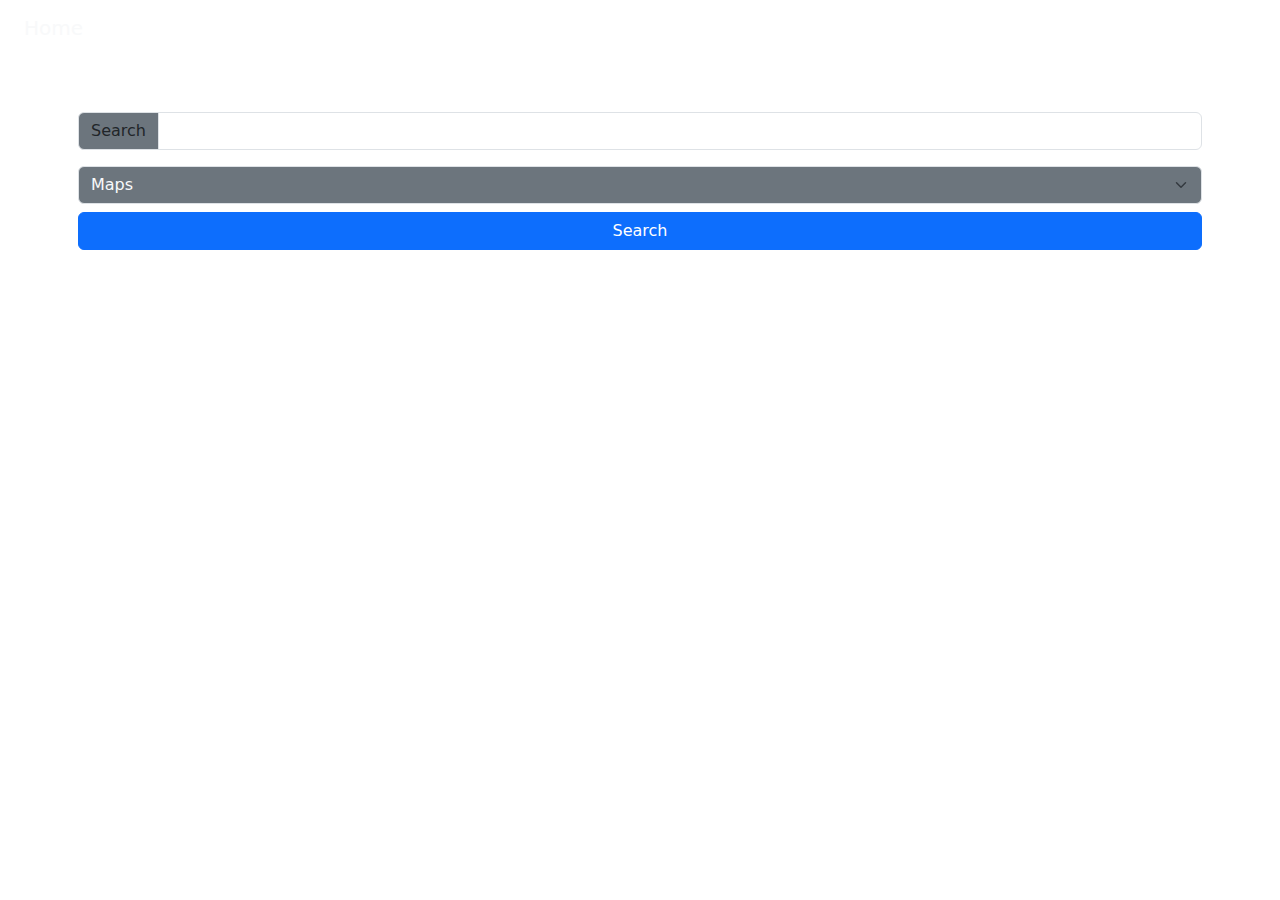
==== index.html @ 042b23d8 "bootstrap" ====
<!DOCTYPE html>
<html lang="en">
  <head>
    <meta charset="UTF-8" />
    <meta http-equiv="X-UA-Compatible" content="IE=edge" />
    <meta name="viewport" content="width=device-width, initial-scale=1.0" />
    <link
      rel="stylesheet"
      href="https://cdn.jsdelivr.net/npm/bootstrap@5.2.0/dist/css/bootstrap.min.css"
    />
    <link rel="stylesheet" href="./assets/css/style.css" />
    <title>Library of Congress Search Tool</title>
  </head>
  <body class="bg-blue">
    <!-- Header -->
    <div class="container-fluid">
      <nav class="navbar navbar-expand-lg bg-lightblue">
        <div class="container-fluid">
          <a class="navbar-brand text-light" href="./index.html">Home</a>
        </div>
      </nav>
    </div>
    <!-- Search area -->
    <section class="container-sm my-5 bg-darkblue rounded p-2">
      <div class="input-group mb-3">
        <span
          class="input-group-text bg-secondary"
          id="inputGroup-sizing-default"
          >Search</span
        >
        <input type="text" class="form-control" id="searchInput" />
      </div>
      <select class="form-select bg-secondary text-light" id="searchOptions">
        <!-- <option selected>Search Options</option> -->
        <option value="maps">Maps</option>
        <option value="audio">Audio</option>
        <option value="photos">Photos</option>
        <option value="manuscripts">Manuscripts</option>
        <option value="newspapers">Newspapers</option>
        <option value="film-and-videos">Videos</option>
        <option value="notated-music">Music</option>
        <option value="websites">Websites</option>
      </select>
      <div class="d-grid gap-2 my-2">
        <button class="btn btn-primary" id="searchBtn" onclick="searchOption()">
          Search
        </button>
      </div>
    </section>
    <script>
      src =
        "	https://cdn.jsdelivr.net/npm/bootstrap@5.2.0/dist/js/bootstrap.bundle.min.js";
    </script>
    <script src="./assets/js/script.js"></script>
  </body>
</html>
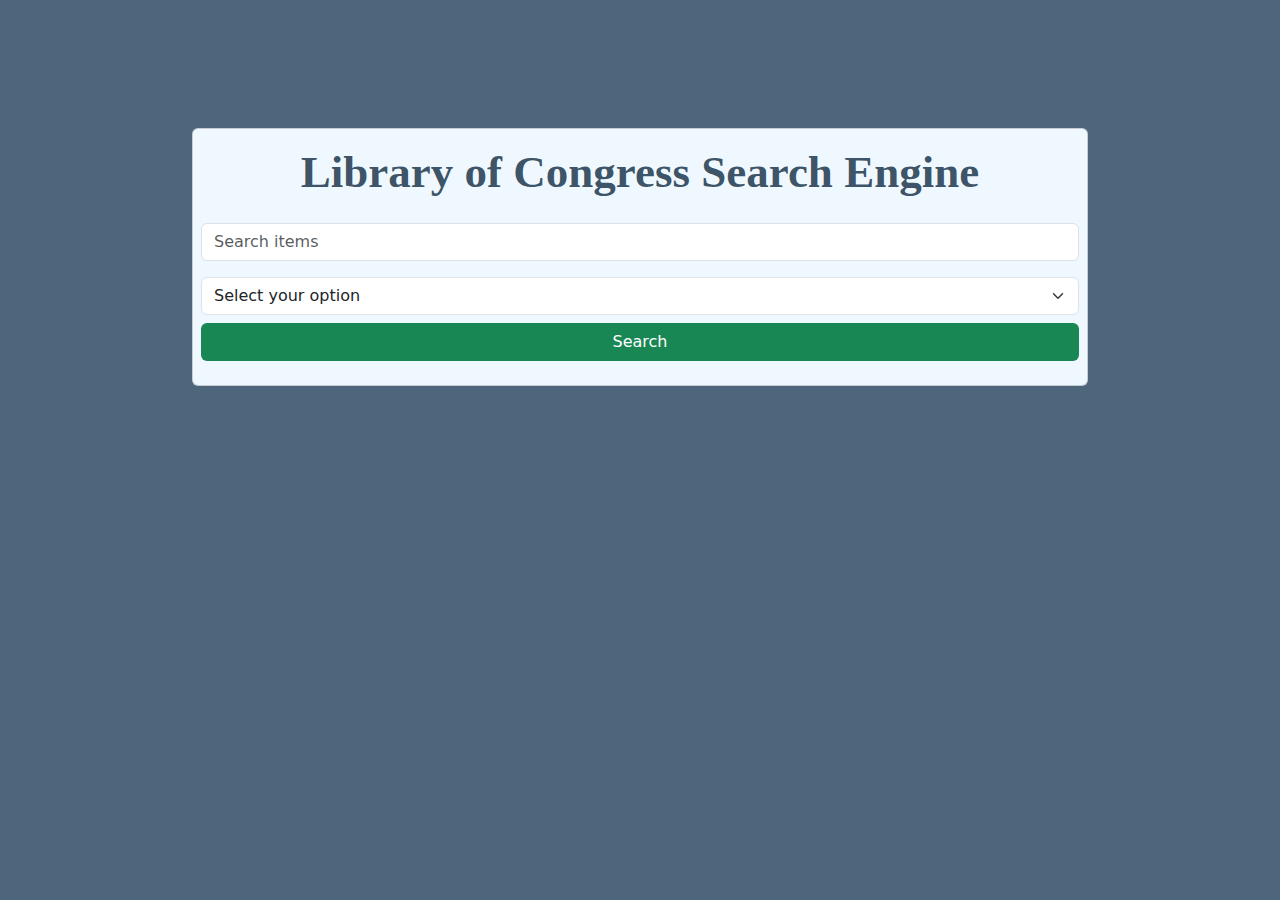
==== commit f96e32bd: "edited index.html and style.css" ====
--- a/index.html
+++ b/index.html
@@ -1,6 +1,7 @@
 <!DOCTYPE html>
 <html lang="en">
-  <head>
+  
+<head>
     <meta charset="UTF-8" />
     <meta http-equiv="X-UA-Compatible" content="IE=edge" />
     <meta name="viewport" content="width=device-width, initial-scale=1.0" />
@@ -10,47 +11,43 @@
     />
     <link rel="stylesheet" href="./assets/css/style.css" />
     <title>Library of Congress Search Tool</title>
-  </head>
-  <body class="bg-blue">
+</head>
+
+<body>
     <!-- Header -->
-    <div class="container-fluid">
-      <nav class="navbar navbar-expand-lg bg-lightblue">
-        <div class="container-fluid">
-          <a class="navbar-brand text-light" href="./index.html">Home</a>
+    <main class="card">
+        <div class="header d-flex justify-content-center mt-3">
+            <h1 class="home text-allign fw-bold">Library of Congress Search Engine</h1>
         </div>
-      </nav>
-    </div>
-    <!-- Search area -->
-    <section class="container-sm my-5 bg-darkblue rounded p-2">
-      <div class="input-group mb-3">
-        <span
-          class="input-group-text bg-secondary"
-          id="inputGroup-sizing-default"
-          >Search</span
-        >
-        <input type="text" class="form-control" id="searchInput" />
-      </div>
-      <select class="form-select bg-secondary text-light" id="searchOptions">
-        <!-- <option selected>Search Options</option> -->
-        <option value="maps">Maps</option>
-        <option value="audio">Audio</option>
-        <option value="photos">Photos</option>
-        <option value="manuscripts">Manuscripts</option>
-        <option value="newspapers">Newspapers</option>
-        <option value="film-and-videos">Videos</option>
-        <option value="notated-music">Music</option>
-        <option value="websites">Websites</option>
-      </select>
-      <div class="d-grid gap-2 my-2">
-        <button class="btn btn-primary" id="searchBtn" onclick="searchOption()">
-          Search
-        </button>
-      </div>
-    </section>
+        </div>
+        <!-- Search area -->
+        <section class="container-sm my-2 bg-darkblue rounded p-2">
+        <div class="input-group mb-3">
+            <input type="text" class="form-control" id="searchInput" placeholder="Search items"/>
+        </div>
+        <select class="form-select" id="searchOptions">
+            <option value="" disabled selected>Select your option</option>
+            <option value="maps">Maps</option>
+            <option value="audio">Audio</option>
+            <option value="photos">Photos</option>
+            <option value="manuscripts">Manuscripts</option>
+            <option value="newspapers">Newspapers</option>
+            <option value="film-and-videos">Videos</option>
+            <option value="notated-music">Music</option>
+            <option value="websites">Websites</option>
+        </select>
+        <div class="d-grid gap-2 my-2">
+            <button class="btn text-bg-success" id="searchBtn" onclick="searchOption()">
+            Search
+            </button>
+        </div>
+        </section>
+    </main>
     <script>
       src =
         "	https://cdn.jsdelivr.net/npm/bootstrap@5.2.0/dist/js/bootstrap.bundle.min.js";
     </script>
     <script src="./assets/js/script.js"></script>
-  </body>
+</body>
+
 </html>--- a/assets/css/style.css
+++ b/assets/css/style.css
@@ -0,0 +1,21 @@
+* {
+    box-sizing: border-box;
+}
+
+body {
+    background-color: rgba(5, 40, 71, 0.712);
+    margin: 10%;
+    margin-left: 15%;
+    margin-right: 15%;
+}
+
+.card {
+    background-color: aliceblue;
+    
+}
+
+.header .home {
+    font-family: 'Times New Roman', Times, serif;
+    color: rgba(3, 30, 54, 0.774);
+    font-size: 45px;
+}